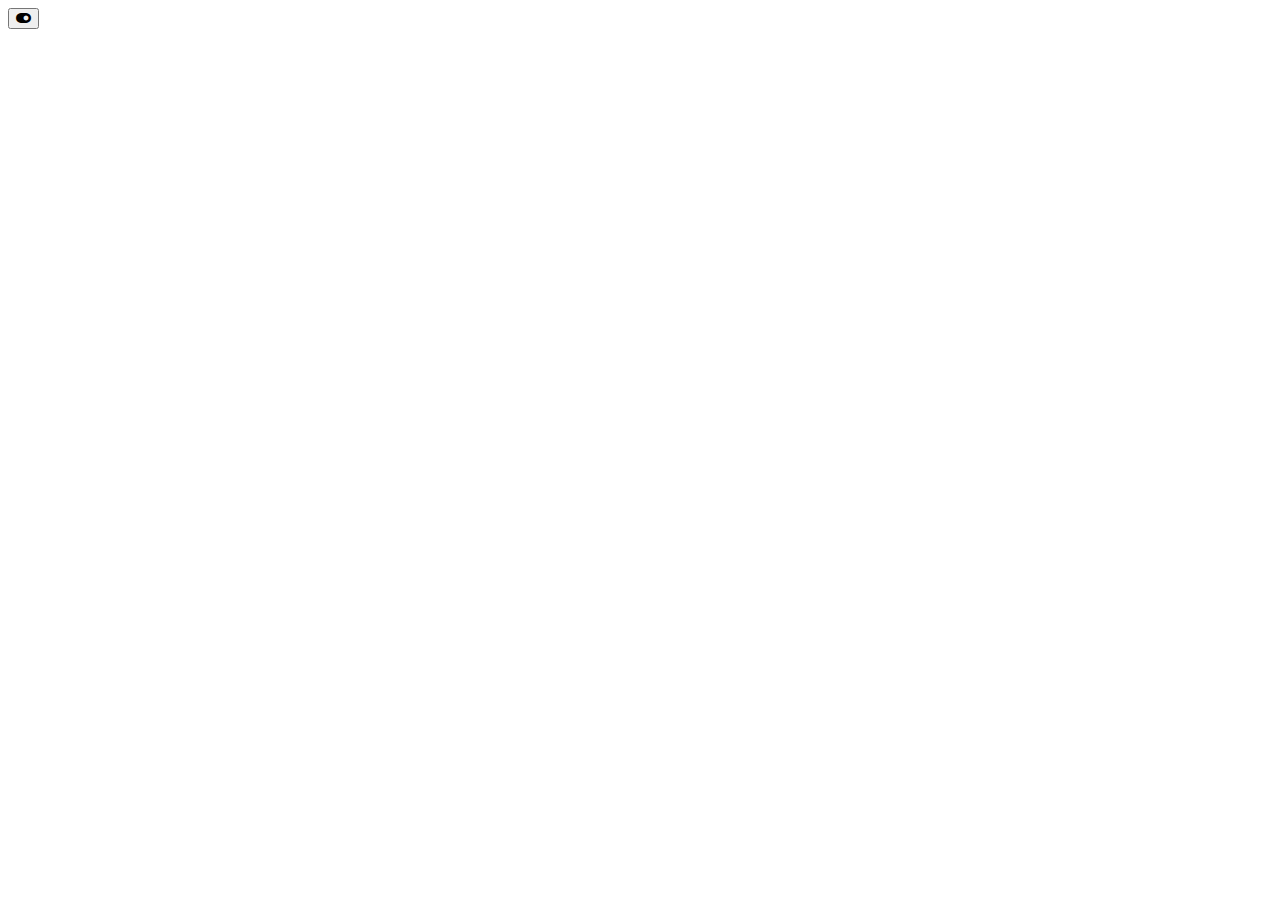
==== lightswitch/index.html @ 3d561109 "lightswitch website starting" ====
<!DOCTYPE html>
<html lang="en">
<head>
    <link rel="stylesheet" href="https://cdnjs.cloudflare.com/ajax/libs/font-awesome/6.0.0-beta3/css/all.min.css">
 
</head>
<body>
    <button onclick="light()"> <i class="fa-solid fa-toggle-on"></i></button>
    <p id="white"></p>
    <script src="index.js"></script>
</body>
</  html>
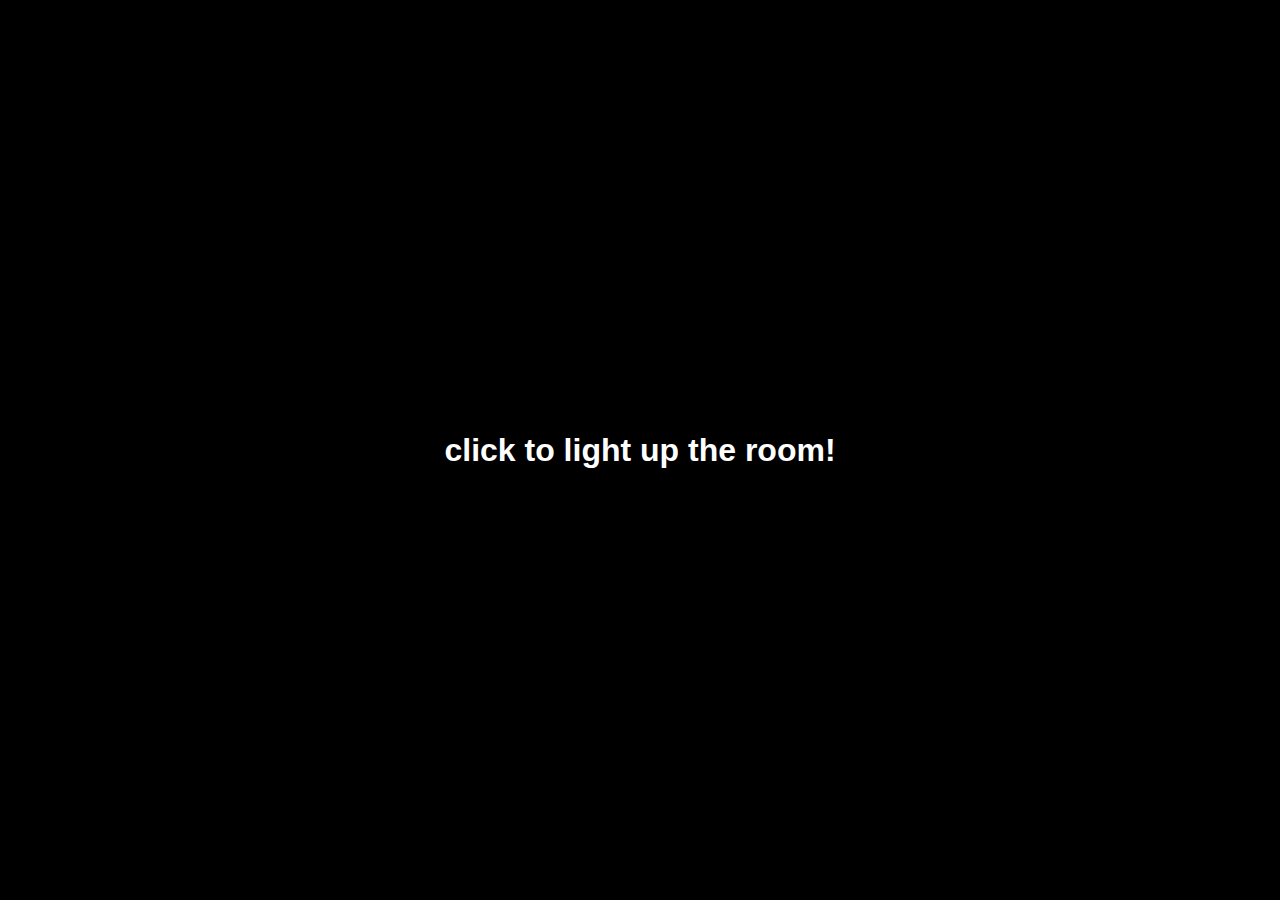
==== commit d5433f3f: "30" ====
--- a/lightswitch/index.html
+++ b/lightswitch/index.html
@@ -1,12 +1,13 @@
 <!DOCTYPE html>
 <html lang="en">
 <head>
-    <link rel="stylesheet" href="https://cdnjs.cloudflare.com/ajax/libs/font-awesome/6.0.0-beta3/css/all.min.css">
- 
+    <link rel="stylesheet" href="style.css">
 </head>
 <body>
-    <button onclick="light()"> <i class="fa-solid fa-toggle-on"></i></button>
-    <p id="white"></p>
+    <div id="container" onclick ="light()">
+        <h1>click to light up the room!</h1>
+    </div>
+   
     <script src="index.js"></script>
 </body>
-</  html> +</html> --- a/lightswitch/style.css
+++ b/lightswitch/style.css
@@ -0,0 +1,27 @@
+body, html {
+    margin: 0;
+    padding: 0;
+    height: 100%;
+    width: 100%;
+    display: flex;
+    justify-content: center;
+    align-items: center;
+    background-color: black;
+    color: white;
+    font-family: Arial, sans-serif;
+}
+
+#container {
+    width: 100%;
+    height: 100%;
+    display: flex;
+    justify-content: center;
+    align-items: center;
+    text-align: center;
+    cursor: pointer;
+    transition: background-color 0.5s ease;
+}
+
+h1 {
+    font-size: 2rem;
+}
